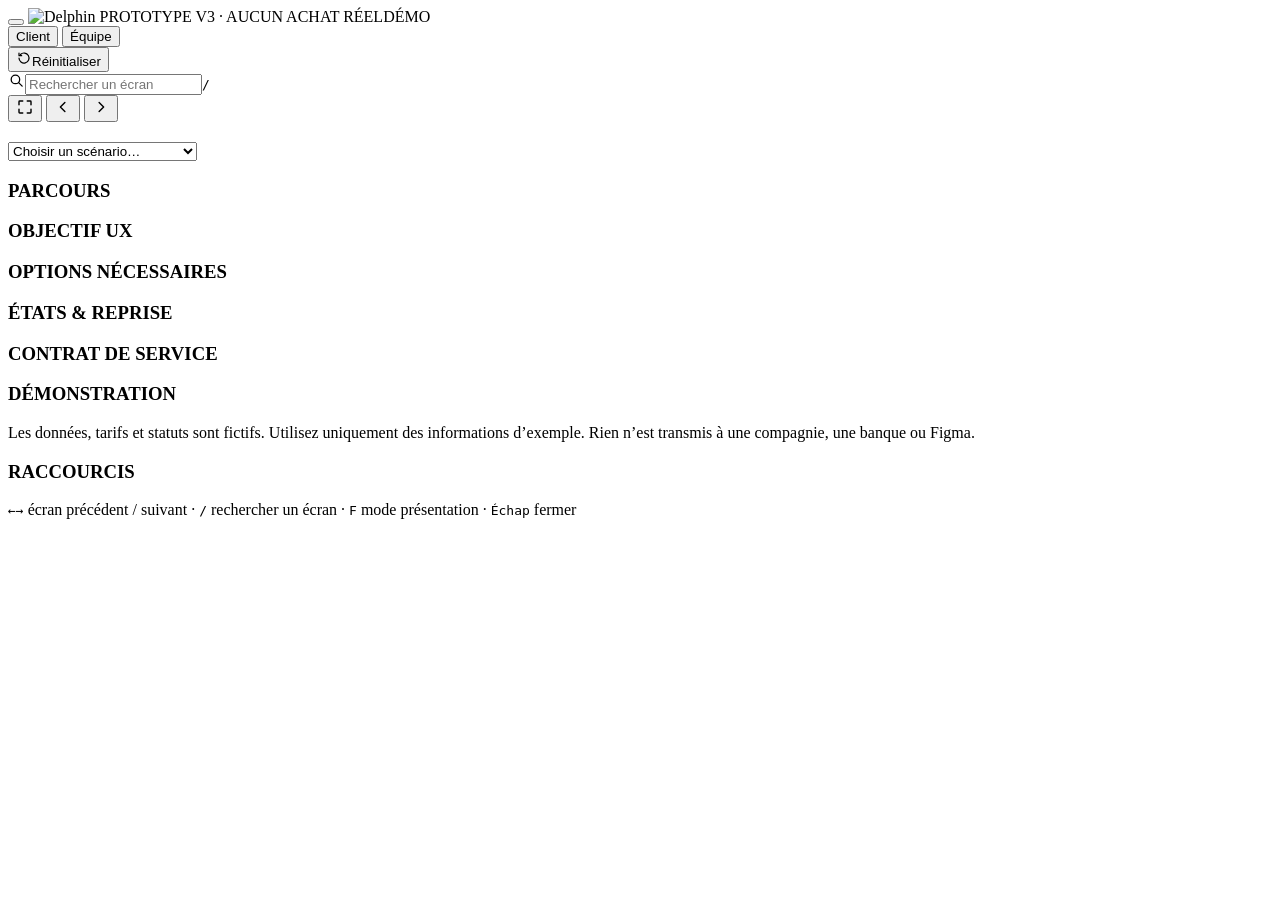
==== docs/design/delphin-prototype/src/index.html @ 3ac25811 "build(design): Delphin prototype source in the repo, 1.4 MB build The prototype's source now lives n" ====
<!doctype html>
<html lang="fr">
<head>
<meta charset="utf-8">
<meta name="viewport" content="width=device-width,initial-scale=1,viewport-fit=cover">
<meta name="theme-color" content="#082C46">
<title>Delphin · Prototype interactif</title>
<!-- Self-contained: fonts, images and demo data are embedded. Open directly in a browser. -->
<style id="fonts">/* build: fonts/fonts.css */</style>
<style>
/* build: styles.css */</style>
</head>
<body class="booting">
<header class="topbar">
  <button class="menu" id="menuButton" aria-label="Tous les écrans" aria-controls="library" aria-expanded="false" onclick="toggleMenu()"><span></span></button>
  <img id="brandLogo" class="brand" alt="Delphin" width="132" height="32">
  <span class="demo" title="Prototype V3 · aucun achat réel"><i aria-hidden="true"></i><span class="demo-full">PROTOTYPE V3 · AUCUN ACHAT RÉEL</span><span class="demo-short" aria-hidden="true">DÉMO</span></span>
  <div class="actions">
    <div class="mode-switch" id="modeSwitch" role="group" aria-label="Espace affiché" data-mode="client">
      <i class="mode-thumb" aria-hidden="true"></i>
      <button data-mode="client" aria-pressed="true" onclick="navTo('C01','jump')">Client</button>
      <button data-mode="staff" aria-pressed="false" onclick="navTo('A01','jump')">Équipe</button>
    </div>
    <button class="secondary reset" id="resetButton" onclick="resetDemo()"><svg class="icon" viewBox="0 0 24 24" width="16" height="16" fill="none" stroke="currentColor" stroke-width="1.8" stroke-linecap="round" stroke-linejoin="round" aria-hidden="true"><path d="M4.5 12a7.5 7.5 0 1 0 2.2-5.3"/><path d="M4.5 4.5v4h4"/></svg>Réinitialiser</button>
  </div>
</header>
<div class="workspace">
  <aside class="library" id="library" aria-label="Écrans du prototype">
    <div class="library-head">
      <label class="library-search"><svg class="icon" viewBox="0 0 24 24" width="17" height="17" fill="none" stroke="currentColor" stroke-width="1.8" stroke-linecap="round" aria-hidden="true"><circle cx="10.5" cy="10.5" r="6"/><path d="m15 15 5 5"/></svg><input id="librarySearch" type="search" placeholder="Rechercher un écran" aria-label="Rechercher un écran" autocomplete="off" oninput="filterLibrary()" onkeydown="librarySearchKey(event)"><kbd aria-hidden="true">/</kbd></label>
      <div class="chips" id="libraryChips" role="group" aria-label="Filtrer par étape du parcours"></div>
    </div>
    <nav id="screenList" aria-label="Liste des écrans"></nav>
  </aside>
  <div class="scrim" aria-hidden="true" onclick="closeMenu()"></div>
  <section class="stage">
    <div class="stage-title">
      <strong id="screenTitle"></strong>
      <div class="stage-nav">
        <button class="icon-button focus-toggle" id="focusButton" aria-pressed="false" aria-label="Mode présentation (F)" title="Mode présentation (F)" onclick="toggleFocusMode()"><svg class="icon" viewBox="0 0 24 24" width="18" height="18" fill="none" stroke="currentColor" stroke-width="1.9" stroke-linecap="round" stroke-linejoin="round" aria-hidden="true"><path d="M4 9V5a1 1 0 0 1 1-1h4M15 4h4a1 1 0 0 1 1 1v4M20 15v4a1 1 0 0 1-1 1h-4M9 20H5a1 1 0 0 1-1-1v-4"/></svg></button>
        <button class="icon-button" aria-label="Écran précédent (←)" title="Écran précédent (←)" onclick="stepScreen(-1)"><svg class="icon" viewBox="0 0 24 24" width="18" height="18" fill="none" stroke="currentColor" stroke-width="1.9" stroke-linecap="round" stroke-linejoin="round" aria-hidden="true"><path d="m14.5 6-6 6 6 6"/></svg></button>
        <span id="counter"></span>
        <button class="icon-button" aria-label="Écran suivant (→)" title="Écran suivant (→)" onclick="stepScreen(1)"><svg class="icon" viewBox="0 0 24 24" width="18" height="18" fill="none" stroke="currentColor" stroke-width="1.9" stroke-linecap="round" stroke-linejoin="round" aria-hidden="true"><path d="m9.5 6 6 6-6 6"/></svg></button>
      </div>
    </div>
    <div id="viewport"></div>
  </section>
  <aside class="inspector" aria-label="Notes de conception">
    <h2 id="flowName"></h2>
    <div class="scenario">
      <select id="scenarioSelect" aria-label="Choisir un scénario" onchange="scenario(this.value)">
        <option value="" hidden>Choisir un scénario…</option>
        <option value="C01">Réserver une traversée</option>
        <option value="C16">Prix modifié</option>
        <option value="C28">Paiement en attente</option>
        <option value="C31">Billet prêt</option>
        <option value="C35">Modifier un voyage</option>
        <option value="C37">Annuler / rembourser</option>
        <option value="C40">Perturbation</option>
        <option value="C47">Hors connexion</option>
        <option value="C48">File d’attente</option>
        <option value="C49">Maintenance</option>
        <option value="C50">Aucun résultat</option>
        <option value="C51">Compagnies &amp; consignes</option>
        <option value="C53">Formalités Algérie</option>
        <option value="C60">Retour non confirmé</option>
        <option value="C61">Refus de paiement confirmé</option>
        <option value="C62">Revue du dossier</option>
        <option value="C65">Réclamation &amp; droits</option>
        <option value="A21">Exceptions de formalités</option>
        <option value="A22">Accords de distribution</option>
        <option value="A24">Conformité &amp; lancement</option>
        <option value="A02">Opérations équipe</option>
      </select>
    </div>
    <h3>PARCOURS</h3>
    <div id="routeLinks" class="route-links"></div>
    <h3>OBJECTIF UX</h3>
    <p id="purposeText" data-note></p>
    <h3>OPTIONS NÉCESSAIRES</h3>
    <p id="requiredText" data-note></p>
    <h3>ÉTATS &amp; REPRISE</h3>
    <p id="stateText" data-note></p>
    <h3>CONTRAT DE SERVICE</h3>
    <p id="serviceText" data-note></p>
    <h3>DÉMONSTRATION</h3>
    <p>Les données, tarifs et statuts sont fictifs. Utilisez uniquement des informations d’exemple. Rien n’est transmis à une compagnie, une banque ou Figma.</p>
    <h3>RACCOURCIS</h3>
    <p class="shortcuts-help"><kbd>←</kbd><kbd>→</kbd> écran précédent / suivant · <kbd>/</kbd> rechercher un écran · <kbd>F</kbd> mode présentation · <kbd>Échap</kbd> fermer</p>
  </aside>
</div>
<div id="toast" role="status" aria-live="polite"></div>
<dialog id="modal" aria-labelledby="modalTitle"><i class="sheet-handle" aria-hidden="true"></i><h2 id="modalTitle"></h2><div id="modalBody"></div><div id="modalActions"></div></dialog>
<script id="data">/* build: data.json */</script>
<script>
/* build: app/*.js */</script>
</body>
</html>
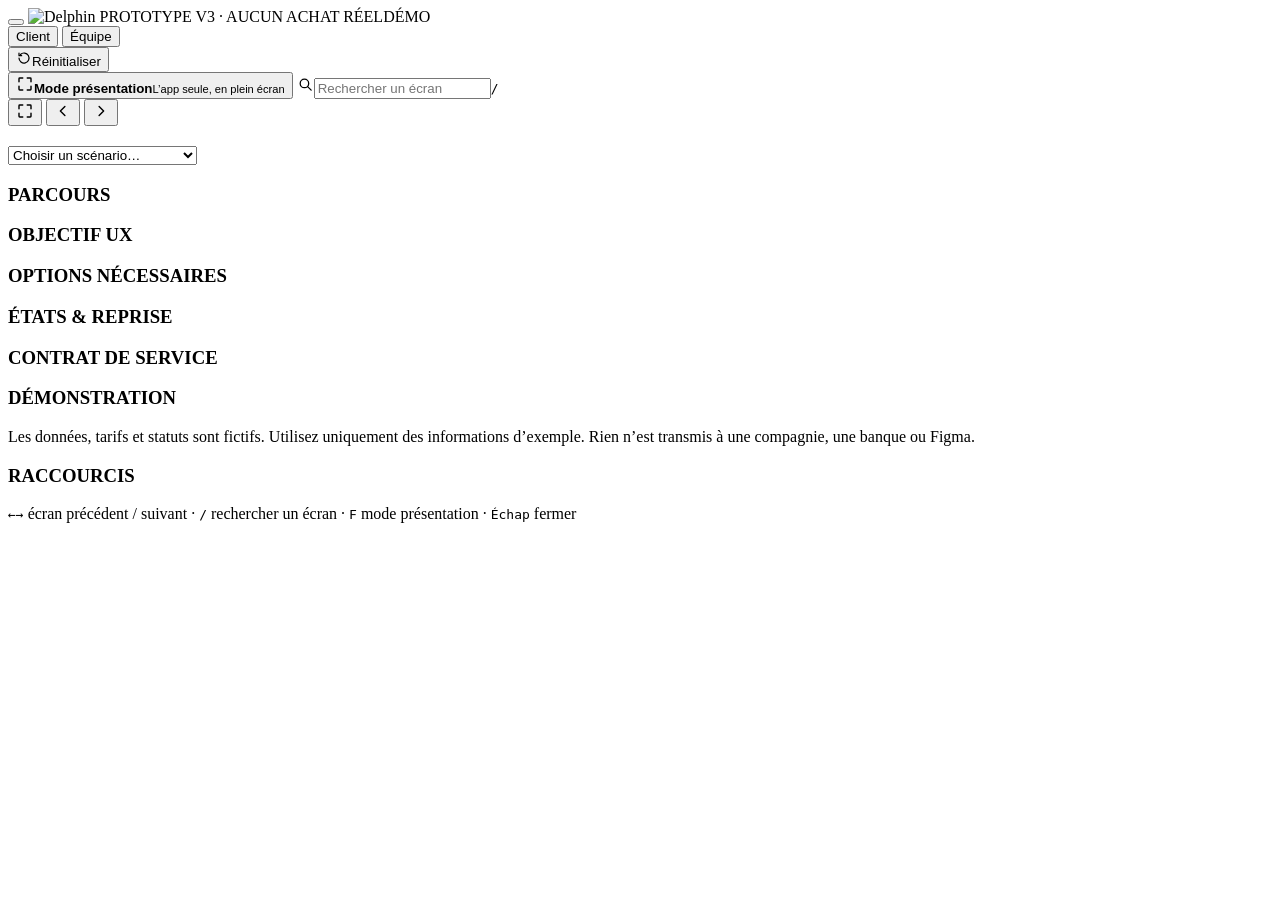
==== commit c12bd11d: "feat(design): presentation mode on phones, home-screen icon On a phone the prototype's own top bar (" ====
--- a/docs/design/delphin-prototype/src/index.html
+++ b/docs/design/delphin-prototype/src/index.html
@@ -4,6 +4,10 @@
 <meta charset="utf-8">
 <meta name="viewport" content="width=device-width,initial-scale=1,viewport-fit=cover">
 <meta name="theme-color" content="#082C46">
+<meta name="apple-mobile-web-app-capable" content="yes">
+<meta name="mobile-web-app-capable" content="yes">
+<meta name="apple-mobile-web-app-title" content="Delphin">
+<link rel="apple-touch-icon" href="[data-uri]* build: assets/delphin-icon.png */">
 <title>Delphin · Prototype interactif</title>
 <!-- Self-contained: fonts, images and demo data are embedded. Open directly in a browser. -->
 <style id="fonts">/* build: fonts/fonts.css */</style>
@@ -27,6 +31,7 @@
 <div class="workspace">
   <aside class="library" id="library" aria-label="Écrans du prototype">
     <div class="library-head">
+      <button class="present-toggle" id="presentButton" aria-pressed="false" onclick="closeMenu();toggleFocusMode()"><svg class="icon" viewBox="0 0 24 24" width="18" height="18" fill="none" stroke="currentColor" stroke-width="1.9" stroke-linecap="round" stroke-linejoin="round" aria-hidden="true"><path d="M4 9V5a1 1 0 0 1 1-1h4M15 4h4a1 1 0 0 1 1 1v4M20 15v4a1 1 0 0 1-1 1h-4M9 20H5a1 1 0 0 1-1-1v-4"/></svg><span><strong>Mode présentation</strong><small>L’app seule, en plein écran</small></span></button>
       <label class="library-search"><svg class="icon" viewBox="0 0 24 24" width="17" height="17" fill="none" stroke="currentColor" stroke-width="1.8" stroke-linecap="round" aria-hidden="true"><circle cx="10.5" cy="10.5" r="6"/><path d="m15 15 5 5"/></svg><input id="librarySearch" type="search" placeholder="Rechercher un écran" aria-label="Rechercher un écran" autocomplete="off" oninput="filterLibrary()" onkeydown="librarySearchKey(event)"><kbd aria-hidden="true">/</kbd></label>
       <div class="chips" id="libraryChips" role="group" aria-label="Filtrer par étape du parcours"></div>
     </div>
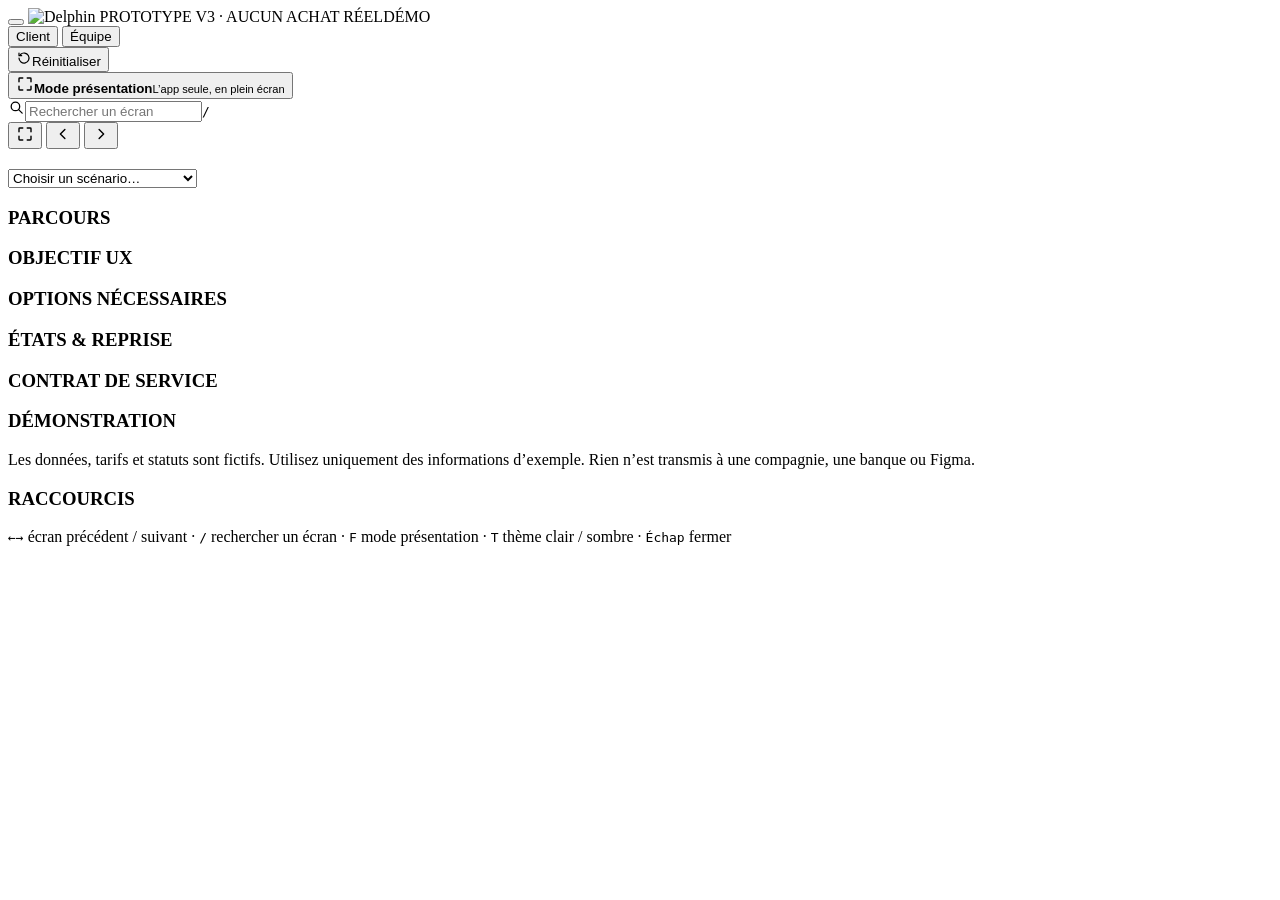
==== commit c0315ab0: "feat(design): dark theme for both apps, with an auto / light / dark switch The prototype follows the" ====
--- a/docs/design/delphin-prototype/src/index.html
+++ b/docs/design/delphin-prototype/src/index.html
@@ -9,9 +9,20 @@
 <meta name="apple-mobile-web-app-title" content="Delphin">
 <link rel="apple-touch-icon" href="[data-uri]* build: assets/delphin-icon.png */">
 <title>Delphin · Prototype interactif</title>
+<script>
+// The theme picked in the prototype applies before the first paint. PAGE_THEME keeps
+// the one the hosting page set, if any: "Auto" goes back to it.
+var PAGE_THEME = document.documentElement.getAttribute("data-theme");
+(function () {
+  try {
+    var t = localStorage.getItem("delphin-theme");
+    if (t === "light" || t === "dark") document.documentElement.setAttribute("data-theme", t);
+  } catch (e) {}
+})();
+</script>
 <!-- Self-contained: fonts, images and demo data are embedded. Open directly in a browser. -->
 <style id="fonts">/* build: fonts/fonts.css */</style>
-<style>
+<style id="styles">
 /* build: styles.css */</style>
 </head>
 <body class="booting">
@@ -25,6 +36,7 @@
       <button data-mode="client" aria-pressed="true" onclick="navTo('C01','jump')">Client</button>
       <button data-mode="staff" aria-pressed="false" onclick="navTo('A01','jump')">Équipe</button>
     </div>
+    <div class="theme-switch" role="group" aria-label="Thème"></div>
     <button class="secondary reset" id="resetButton" onclick="resetDemo()"><svg class="icon" viewBox="0 0 24 24" width="16" height="16" fill="none" stroke="currentColor" stroke-width="1.8" stroke-linecap="round" stroke-linejoin="round" aria-hidden="true"><path d="M4.5 12a7.5 7.5 0 1 0 2.2-5.3"/><path d="M4.5 4.5v4h4"/></svg>Réinitialiser</button>
   </div>
 </header>
@@ -32,6 +44,7 @@
   <aside class="library" id="library" aria-label="Écrans du prototype">
     <div class="library-head">
       <button class="present-toggle" id="presentButton" aria-pressed="false" onclick="closeMenu();toggleFocusMode()"><svg class="icon" viewBox="0 0 24 24" width="18" height="18" fill="none" stroke="currentColor" stroke-width="1.9" stroke-linecap="round" stroke-linejoin="round" aria-hidden="true"><path d="M4 9V5a1 1 0 0 1 1-1h4M15 4h4a1 1 0 0 1 1 1v4M20 15v4a1 1 0 0 1-1 1h-4M9 20H5a1 1 0 0 1-1-1v-4"/></svg><span><strong>Mode présentation</strong><small>L’app seule, en plein écran</small></span></button>
+      <div class="theme-switch" role="group" aria-label="Thème"></div>
       <label class="library-search"><svg class="icon" viewBox="0 0 24 24" width="17" height="17" fill="none" stroke="currentColor" stroke-width="1.8" stroke-linecap="round" aria-hidden="true"><circle cx="10.5" cy="10.5" r="6"/><path d="m15 15 5 5"/></svg><input id="librarySearch" type="search" placeholder="Rechercher un écran" aria-label="Rechercher un écran" autocomplete="off" oninput="filterLibrary()" onkeydown="librarySearchKey(event)"><kbd aria-hidden="true">/</kbd></label>
       <div class="chips" id="libraryChips" role="group" aria-label="Filtrer par étape du parcours"></div>
     </div>
@@ -91,7 +104,7 @@
     <h3>DÉMONSTRATION</h3>
     <p>Les données, tarifs et statuts sont fictifs. Utilisez uniquement des informations d’exemple. Rien n’est transmis à une compagnie, une banque ou Figma.</p>
     <h3>RACCOURCIS</h3>
-    <p class="shortcuts-help"><kbd>←</kbd><kbd>→</kbd> écran précédent / suivant · <kbd>/</kbd> rechercher un écran · <kbd>F</kbd> mode présentation · <kbd>Échap</kbd> fermer</p>
+    <p class="shortcuts-help"><kbd>←</kbd><kbd>→</kbd> écran précédent / suivant · <kbd>/</kbd> rechercher un écran · <kbd>F</kbd> mode présentation · <kbd>T</kbd> thème clair / sombre · <kbd>Échap</kbd> fermer</p>
   </aside>
 </div>
 <div id="toast" role="status" aria-live="polite"></div>
